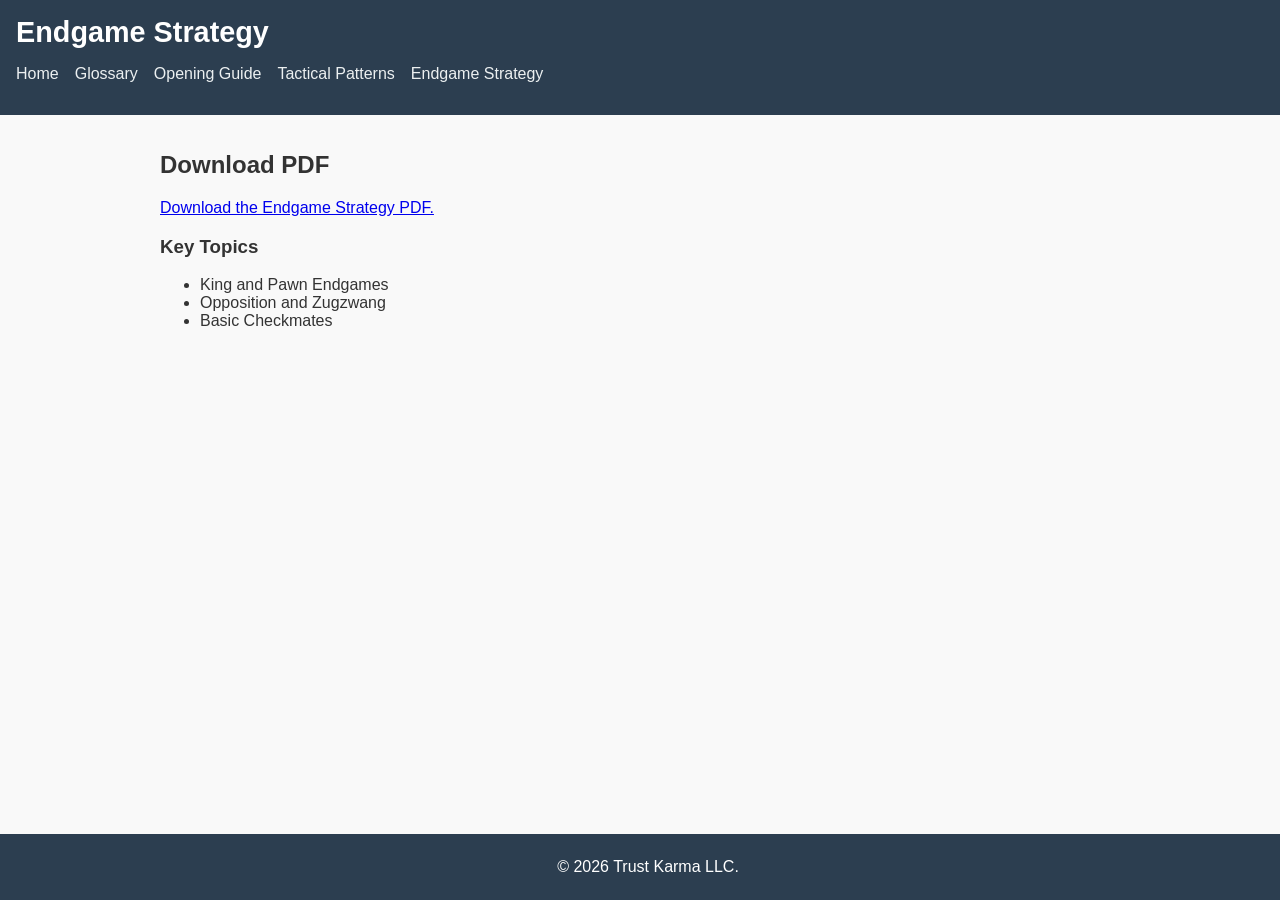
==== endgame_strategy.html @ 65e3595d "Update course resources with real PDF links and separate pages" ====
<!DOCTYPE html>
<html lang="en">
<head>
<meta charset="UTF-8">
<title>Endgame Strategy</title>
<link rel="stylesheet" href="styles.css">
</head>
<body>
<header>
  <h1>Endgame Strategy</h1>
  <nav>
    <ul>
      <li><a href="index.html">Home</a></li>
      <li><a href="glossary.html">Glossary</a></li>
      <li><a href="opening_guide.html">Opening Guide</a></li>
      <li><a href="tactical_patterns.html">Tactical Patterns</a></li>
      <li><a href="endgame_strategy.html">Endgame Strategy</a></li>
    </ul>
  </nav>
</header>
<main>
  <section>
    <h2>Download PDF</h2>
    <p><a href="resources/endgame_strategy.pdf" download>Download the Endgame Strategy PDF.</a></p>
    <h3>Key Topics</h3>
    <ul>
      <li>King and Pawn Endgames</li>
      <li>Opposition and Zugzwang</li>
      <li>Basic Checkmates</li>
    </ul>
  </section>
</main>
<footer>
  <p>&copy; 2026 Trust Karma LLC.</p>
</footer>
</body>
</html>
---- styles.css ----
/* Basic responsive layout */
body{font-family:Arial,Helvetica,sans-serif;margin:0;padding:0;background:#f9f9f9;color:#333;}
header{background:#2c3e50;color:#fff;padding:1rem;}
header h1{margin:0;font-size:1.8rem;}
nav ul{list-style:none;padding:0;display:flex;gap:1rem;}
nav a{color:#ecf0f1;text-decoration:none;}
nav a:hover{text-decoration:underline;}
main{padding:1rem;max-width:960px;margin:auto;}
section{margin-bottom:2rem;}
.resources ul{list-style:none;padding:0;}
.resources li{margin:0.5rem 0;}
footer{background:#2c3e50;color:#fff;text-align:center;padding:0.5rem;position:fixed;bottom:0;width:100%;}
@media (max-width:600px){header h1{font-size:1.4rem;}nav ul{flex-direction:column;}}
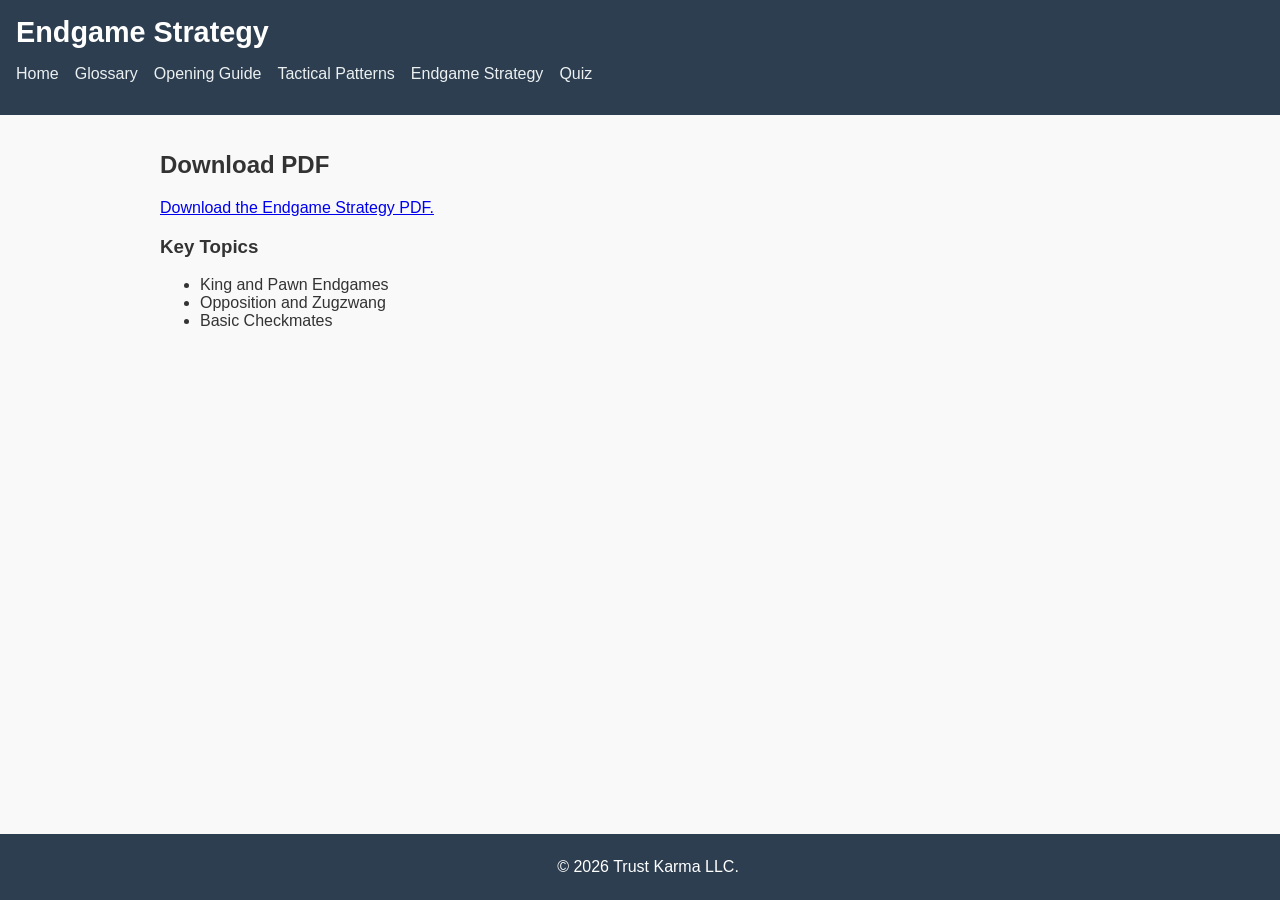
==== commit 6045b88b: "Add interactive quiz page, improve accessibility and meta tags, fix navigation" ====
--- a/endgame_strategy.html
+++ b/endgame_strategy.html
@@ -2,19 +2,21 @@
 <html lang="en">
 <head>
 <meta charset="UTF-8">
+<meta name="viewport" content="width=device-width, initial-scale=1.0">
 <title>Endgame Strategy</title>
 <link rel="stylesheet" href="styles.css">
 </head>
 <body>
 <header>
   <h1>Endgame Strategy</h1>
-  <nav>
+  <nav aria-label="Main navigation">
     <ul>
       <li><a href="index.html">Home</a></li>
       <li><a href="glossary.html">Glossary</a></li>
       <li><a href="opening_guide.html">Opening Guide</a></li>
       <li><a href="tactical_patterns.html">Tactical Patterns</a></li>
       <li><a href="endgame_strategy.html">Endgame Strategy</a></li>
+      <li><a href="quiz.html">Quiz</a></li>
     </ul>
   </nav>
 </header>
--- a/styles.css
+++ b/styles.css
@@ -11,3 +11,8 @@
 .resources li{margin:0.5rem 0;}
 footer{background:#2c3e50;color:#fff;text-align:center;padding:0.5rem;position:fixed;bottom:0;width:100%;}
 @media (max-width:600px){header h1{font-size:1.4rem;}nav ul{flex-direction:column;}}
+/* Quiz styling */
+.quiz-container{background:#fff;padding:1rem;border-radius:5px;box-shadow:0 2px 5px rgba(0,0,0,0.1);}
+.question{margin-bottom:1rem;}
+.options label{display:block;margin:0.3rem 0;}
+.result{font-weight:bold;margin-top:1rem;}
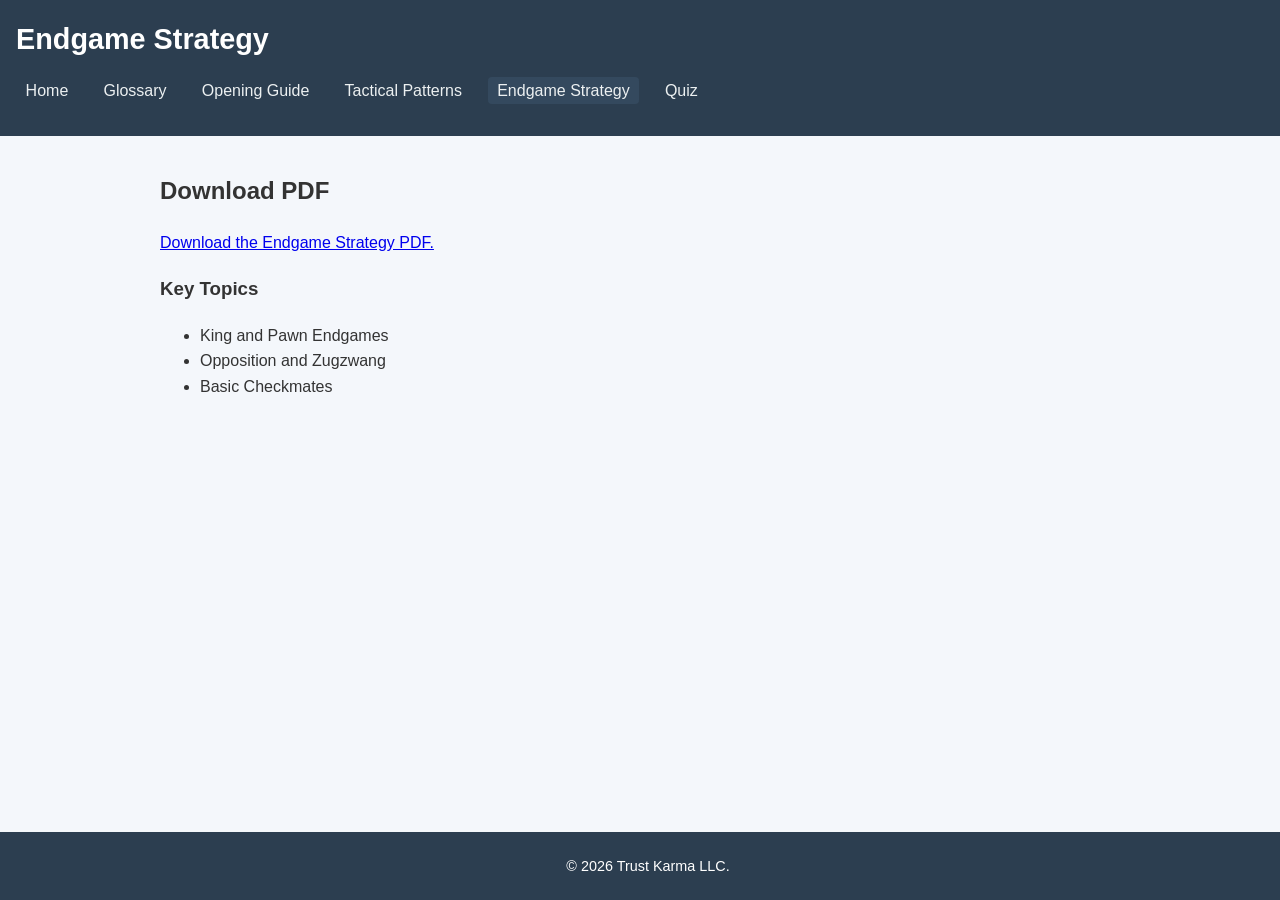
==== commit c5d88be0: "Add revenue optimization features: pricing page, lead capture, testimonials, CTA buttons" ====
--- a/endgame_strategy.html
+++ b/endgame_strategy.html
@@ -15,7 +15,7 @@
       <li><a href="glossary.html">Glossary</a></li>
       <li><a href="opening_guide.html">Opening Guide</a></li>
       <li><a href="tactical_patterns.html">Tactical Patterns</a></li>
-      <li><a href="endgame_strategy.html">Endgame Strategy</a></li>
+      <li><a href="endgame_strategy.html" class="active">Endgame Strategy</a></li>
       <li><a href="quiz.html">Quiz</a></li>
     </ul>
   </nav>
--- a/styles.css
+++ b/styles.css
@@ -1,18 +1,29 @@
-/* Basic responsive layout */
-body{font-family:Arial,Helvetica,sans-serif;margin:0;padding:0;background:#f9f9f9;color:#333;}
+/* Base layout */
+body{font-family:Arial,Helvetica,sans-serif;margin:0;padding:0;background:#f4f7fb;color:#333;line-height:1.6;}
 header{background:#2c3e50;color:#fff;padding:1rem;}
 header h1{margin:0;font-size:1.8rem;}
-nav ul{list-style:none;padding:0;display:flex;gap:1rem;}
-nav a{color:#ecf0f1;text-decoration:none;}
-nav a:hover{text-decoration:underline;}
-main{padding:1rem;max-width:960px;margin:auto;}
+nav ul{list-style:none;padding:0;display:flex;gap:1rem;flex-wrap:wrap;}
+nav a{color:#ecf0f1;text-decoration:none;padding:0.3rem 0.6rem;}
+nav a:hover,nav a.active{background:#34495e;border-radius:4px;}
+main{max-width:960px;margin:auto;padding:1rem;}
 section{margin-bottom:2rem;}
-.resources ul{list-style:none;padding:0;}
-.resources li{margin:0.5rem 0;}
-footer{background:#2c3e50;color:#fff;text-align:center;padding:0.5rem;position:fixed;bottom:0;width:100%;}
-@media (max-width:600px){header h1{font-size:1.4rem;}nav ul{flex-direction:column;}}
+.btn-primary{display:inline-block;background:#e67e22;color:#fff;padding:0.6rem 1.2rem;border:none;border-radius:4px;text-decoration:none;cursor:pointer;}
+.btn-primary:hover{background:#d35400;}
+.btn-secondary{background:#2980b9;color:#fff;padding:0.5rem 1rem;border:none;border-radius:4px;cursor:pointer;}
+.btn-secondary:hover{background:#1f6391;}
+.lead-capture input[type=email]{padding:0.5rem;width:70%;max-width:300px;margin-right:0.5rem;border:1px solid #ccc;border-radius:4px;}
+.msg{margin-top:0.5rem;color:#27ae60;}
+.testimonials .testimonial{background:#fff;padding:1rem;margin:0.5rem 0;border-left:4px solid #e67e22;}
+.pricing-table{display:flex;gap:1rem;flex-wrap:wrap;justify-content:center;}
+.plan{background:#fff;padding:1.5rem;border:1px solid #ddd;border-radius:6px;width:260px;text-align:center;box-shadow:0 2px 5px rgba(0,0,0,0.1);}
+.plan.featured{border-color:#e67e22;}
+.plan h3{margin-top:0;}
+.price{font-size:2rem;color:#e67e22;margin:0.5rem 0;}
+.price span{font-size:0.6rem;color:#555;}
+.plan ul{list-style:none;padding:0;text-align:left;margin:1rem 0;}
+.plan ul li{margin:0.4rem 0;}
+.urgency{background:#fffae6;padding:1rem;border:1px solid #f1c40f;border-radius:6px;text-align:center;}
+footer{background:#2c3e50;color:#fff;text-align:center;padding:0.5rem;position:fixed;bottom:0;width:100%;font-size:0.9rem;}
+@media (max-width:600px){header h1{font-size:1.4rem;}nav ul{flex-direction:column;} .pricing-table{flex-direction:column;align-items:center;}}
 /* Quiz styling */
-.quiz-container{background:#fff;padding:1rem;border-radius:5px;box-shadow:0 2px 5px rgba(0,0,0,0.1);}
-.question{margin-bottom:1rem;}
-.options label{display:block;margin:0.3rem 0;}
-.result{font-weight:bold;margin-top:1rem;}+.quiz-container{background:#fff;padding:1rem;border-radius:5px;box-shadow:0 2px 5px rgba(0,0,0,0.1);} .question{margin-bottom:1rem;} .options label{display:block;margin:0.3rem 0;} .result{font-weight:bold;margin-top:1rem;}
